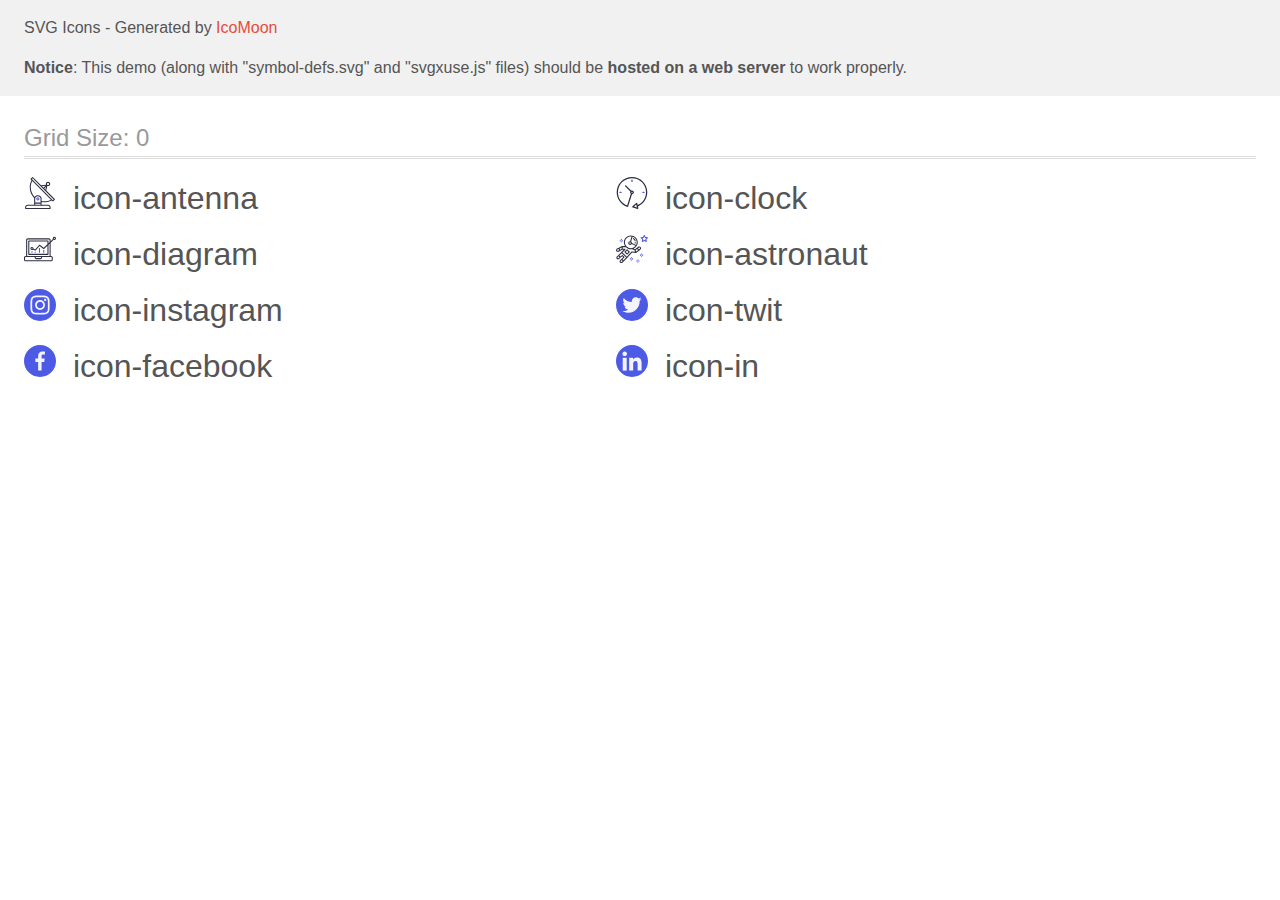
==== images/icomoon/demo-external-svg.html @ ce2ed3f0 "homework4" ====
<!doctype html>
<html>
<head>
    <title>IcoMoon - SVG Icons</title>
    <meta charset="utf-8">
    <meta name="viewport" content="width=device-width, initial-scale=1">
    <link rel="stylesheet" href="demo-files/demo.css">
    <link rel="stylesheet" href="style.css">
</head>
<body>
<header class="bgc1 clearfix">
<div class="mhl">
    <p>SVG Icons - Generated by <a href="https://icomoon.io/app">IcoMoon</a></p><p><strong>Notice</strong>: This demo (along with "symbol-defs.svg" and "svgxuse.js" files) should be <b>hosted on a web server</b> to work properly.</p>
</div>
</header>
    <div class="clearfix mhl ptl">
        <h1 class="mvm mtn fgc1">Grid Size: 0</h1>
        <div class="glyph fs1">
            <div class="clearfix pbs">
                <svg class="icon icon-antenna"><use xlink:href="symbol-defs.svg#icon-antenna"></use></svg><span class="name"> icon-antenna</span>
            </div>
        </div>
        <div class="glyph fs1">
            <div class="clearfix pbs">
                <svg class="icon icon-clock"><use xlink:href="symbol-defs.svg#icon-clock"></use></svg><span class="name"> icon-clock</span>
            </div>
        </div>
        <div class="glyph fs1">
            <div class="clearfix pbs">
                <svg class="icon icon-diagram"><use xlink:href="symbol-defs.svg#icon-diagram"></use></svg><span class="name"> icon-diagram</span>
            </div>
        </div>
        <div class="glyph fs1">
            <div class="clearfix pbs">
                <svg class="icon icon-astronaut"><use xlink:href="symbol-defs.svg#icon-astronaut"></use></svg><span class="name"> icon-astronaut</span>
            </div>
        </div>
        <div class="glyph fs1">
            <div class="clearfix pbs">
                <svg class="icon icon-instagram"><use xlink:href="symbol-defs.svg#icon-instagram"></use></svg><span class="name"> icon-instagram</span>
            </div>
        </div>
        <div class="glyph fs1">
            <div class="clearfix pbs">
                <svg class="icon icon-twit"><use xlink:href="symbol-defs.svg#icon-twit"></use></svg><span class="name"> icon-twit</span>
            </div>
        </div>
        <div class="glyph fs1">
            <div class="clearfix pbs">
                <svg class="icon icon-facebook"><use xlink:href="symbol-defs.svg#icon-facebook"></use></svg><span class="name"> icon-facebook</span>
            </div>
        </div>
        <div class="glyph fs1">
            <div class="clearfix pbs">
                <svg class="icon icon-in"><use xlink:href="symbol-defs.svg#icon-in"></use></svg><span class="name"> icon-in</span>
            </div>
        </div>
  </div>
<script defer src="svgxuse.js"></script>
</body>
</html>
---- images/icomoon/demo-files/demo.css ----
body {
  padding: 0;
  margin: 0;
  font-family: sans-serif;
  font-size: 1em;
  line-height: 1.5;
  color: #555;
  background: #fff;
}
h1 {
  font-size: 1.5em;
  font-weight: normal;
  box-shadow: 0 1px #ddd, 0 2px #fff, 0 3px #ddd;
}
small {
  font-size: .66666667em;
}
a {
  color: #e74c3c;
  text-decoration: none;
}
a:hover, a:focus {
  box-shadow: 0 1px #e74c3c;
}
.bshadow0, input {
  box-shadow: inset 0 -2px #e7e7e7;
}
input:hover {
  box-shadow: inset 0 -2px #ccc;
}
input, fieldset {
  font-size: 1em;
  margin: 0;
  padding: 0;
  border: 0;
}
input {
  color: inherit;
  line-height: 1.5;
  height: 1.5em;
  padding: .25em 0;
}
input:focus {
  outline: none;
  box-shadow: inset 0 -2px #449fdb;
}
.glyph {
  font-size: 16px;
  margin-right: 1.5em;
  float: left;
  width: 17em;
}
svg {
  color: #000;
}
.liga {
  width: 80%;
  width: calc(100% - 2.5em);
}
.talign-right {
  text-align: right;
}
.talign-center {
  text-align: center;
}
.bgc1 {
  background: #f1f1f1;
}
.fgc0 {
  color: #000;
}
.fgc1 {
  color: #999;
}
p {
  margin-top: 1em;
  margin-bottom: 1em;
}
.mvm {
  margin-top: .75em;
  margin-bottom: .75em;
}
.mtn {
  margin-top: 0;
}
.mtl, .mal {
  margin-top: 1.5em;
}
.mbl, .mal {
  margin-bottom: 1.5em;
}
.mal, .mhl {
  margin-left: 1.5em;
  margin-right: 1.5em;
}
.mhmm {
  margin-left: 1em;
  margin-right: 1em;
}
.ptl {
  padding-top: 1.5em;
}
.pbs, .pvs {
  padding-bottom: .25em;
}
.pvs, .pts {
  padding-top: .25em;
}
.unit {
  float: left;
}
.unitRight {
  float: right;
}
.size1of2 {
  width: 50%;
}
.size1of1 {
  width: 100%;
}
.clearfix:before, .clearfix:after {
  content: " ";
  display: table;
}
.clearfix:after {
  clear: both;
}
.hidden-true {
  display: none;
}
.textbox0 {
  width: 3em;
  background: #f1f1f1;
  padding: .25em .5em;
  line-height: 1.5;
  height: 1.5em;
}
.fs0 {
  font-size: 16px;
}
.fs1 {
  font-size: 32px;
}
.name {
  margin-left: .25em;
}
---- images/icomoon/style.css ----
.icon {
  display: inline-block;
  width: 1em;
  height: 1em;
  stroke-width: 0;
  stroke: currentColor;
  fill: currentColor;
}

/* ==========================================
Single-colored icons can be modified like so:
.icon-name {
  font-size: 32px;
  color: red;
}
========================================== */
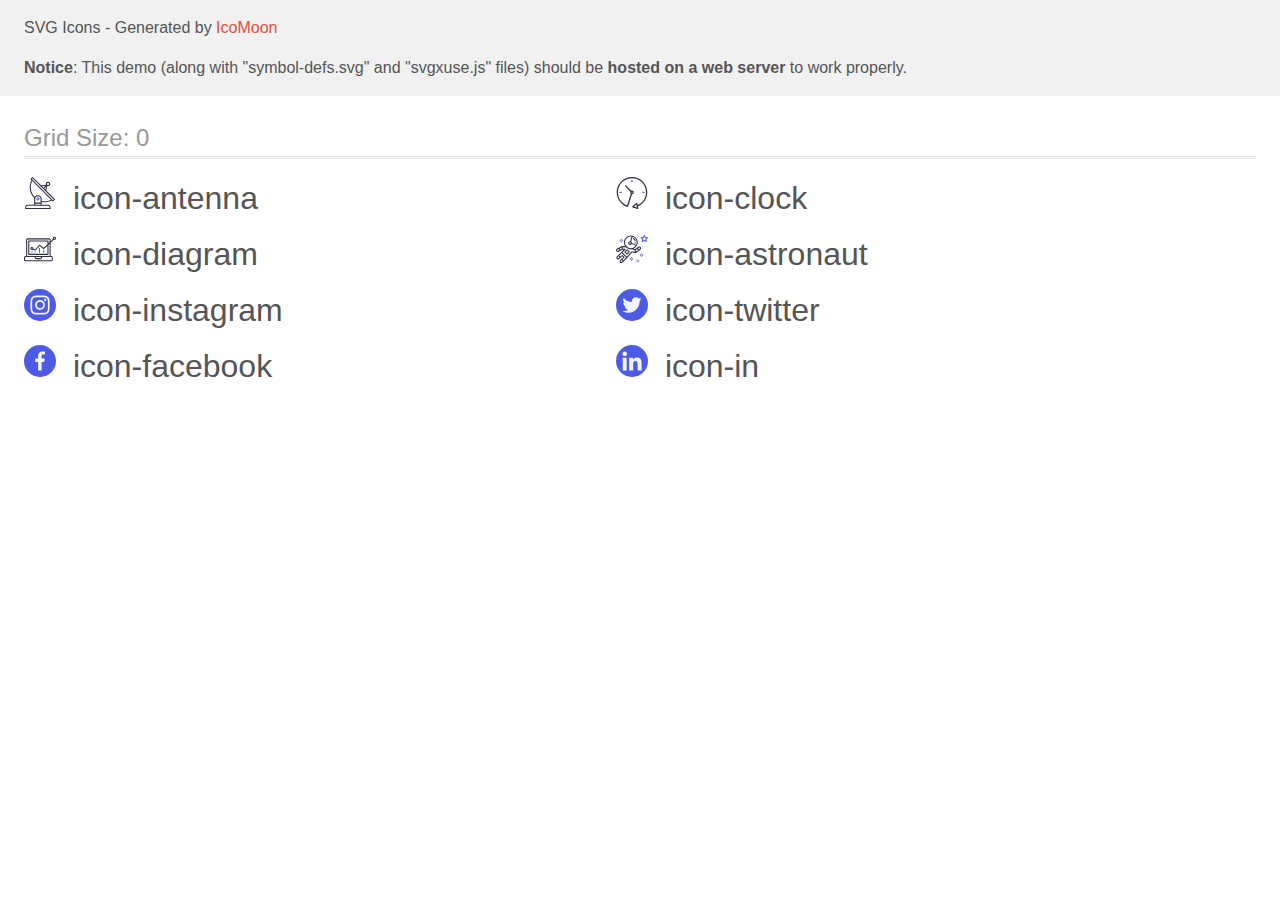
==== commit 188cdcb6: "mistake" ====
--- a/images/icomoon/demo-external-svg.html
+++ b/images/icomoon/demo-external-svg.html
@@ -1,5 +1,6 @@
 <!doctype html>
 <html>
+
 <head>
     <title>IcoMoon - SVG Icons</title>
     <meta charset="utf-8">
@@ -7,55 +8,75 @@
     <link rel="stylesheet" href="demo-files/demo.css">
     <link rel="stylesheet" href="style.css">
 </head>
+
 <body>
-<header class="bgc1 clearfix">
-<div class="mhl">
-    <p>SVG Icons - Generated by <a href="https://icomoon.io/app">IcoMoon</a></p><p><strong>Notice</strong>: This demo (along with "symbol-defs.svg" and "svgxuse.js" files) should be <b>hosted on a web server</b> to work properly.</p>
-</div>
-</header>
+    <header class="bgc1 clearfix">
+        <div class="mhl">
+            <p>SVG Icons - Generated by <a href="https://icomoon.io/app">IcoMoon</a></p>
+            <p><strong>Notice</strong>: This demo (along with "symbol-defs.svg" and "svgxuse.js" files) should be
+                <b>hosted on a web server</b> to work properly.</p>
+        </div>
+    </header>
     <div class="clearfix mhl ptl">
         <h1 class="mvm mtn fgc1">Grid Size: 0</h1>
         <div class="glyph fs1">
             <div class="clearfix pbs">
-                <svg class="icon icon-antenna"><use xlink:href="symbol-defs.svg#icon-antenna"></use></svg><span class="name"> icon-antenna</span>
+                <svg class="icon icon-antenna">
+                    <use xlink:href="symbol-defs.svg#icon-antenna"></use>
+                </svg><span class="name"> icon-antenna</span>
             </div>
         </div>
         <div class="glyph fs1">
             <div class="clearfix pbs">
-                <svg class="icon icon-clock"><use xlink:href="symbol-defs.svg#icon-clock"></use></svg><span class="name"> icon-clock</span>
+                <svg class="icon icon-clock">
+                    <use xlink:href="symbol-defs.svg#icon-clock"></use>
+                </svg><span class="name"> icon-clock</span>
             </div>
         </div>
         <div class="glyph fs1">
             <div class="clearfix pbs">
-                <svg class="icon icon-diagram"><use xlink:href="symbol-defs.svg#icon-diagram"></use></svg><span class="name"> icon-diagram</span>
+                <svg class="icon icon-diagram">
+                    <use xlink:href="symbol-defs.svg#icon-diagram"></use>
+                </svg><span class="name"> icon-diagram</span>
             </div>
         </div>
         <div class="glyph fs1">
             <div class="clearfix pbs">
-                <svg class="icon icon-astronaut"><use xlink:href="symbol-defs.svg#icon-astronaut"></use></svg><span class="name"> icon-astronaut</span>
+                <svg class="icon icon-astronaut">
+                    <use xlink:href="symbol-defs.svg#icon-astronaut"></use>
+                </svg><span class="name"> icon-astronaut</span>
             </div>
         </div>
         <div class="glyph fs1">
             <div class="clearfix pbs">
-                <svg class="icon icon-instagram"><use xlink:href="symbol-defs.svg#icon-instagram"></use></svg><span class="name"> icon-instagram</span>
+                <svg class="icon icon-instagram">
+                    <use xlink:href="symbol-defs.svg#icon-instagram"></use>
+                </svg><span class="name"> icon-instagram</span>
             </div>
         </div>
         <div class="glyph fs1">
             <div class="clearfix pbs">
-                <svg class="icon icon-twit"><use xlink:href="symbol-defs.svg#icon-twit"></use></svg><span class="name"> icon-twit</span>
+                <svg class="icon icon-twitter">
+                    <use xlink:href="symbol-defs.svg#icon-twitter"></use>
+                </svg><span class="name"> icon-twitter</span>
             </div>
         </div>
         <div class="glyph fs1">
             <div class="clearfix pbs">
-                <svg class="icon icon-facebook"><use xlink:href="symbol-defs.svg#icon-facebook"></use></svg><span class="name"> icon-facebook</span>
+                <svg class="icon icon-facebook">
+                    <use xlink:href="symbol-defs.svg#icon-facebook"></use>
+                </svg><span class="name"> icon-facebook</span>
             </div>
         </div>
         <div class="glyph fs1">
             <div class="clearfix pbs">
-                <svg class="icon icon-in"><use xlink:href="symbol-defs.svg#icon-in"></use></svg><span class="name"> icon-in</span>
+                <svg class="icon icon-in">
+                    <use xlink:href="symbol-defs.svg#icon-in"></use>
+                </svg><span class="name"> icon-in</span>
             </div>
         </div>
-  </div>
-<script defer src="svgxuse.js"></script>
+    </div>
+    <script defer src="svgxuse.js"></script>
 </body>
-</html>
+
+</html>